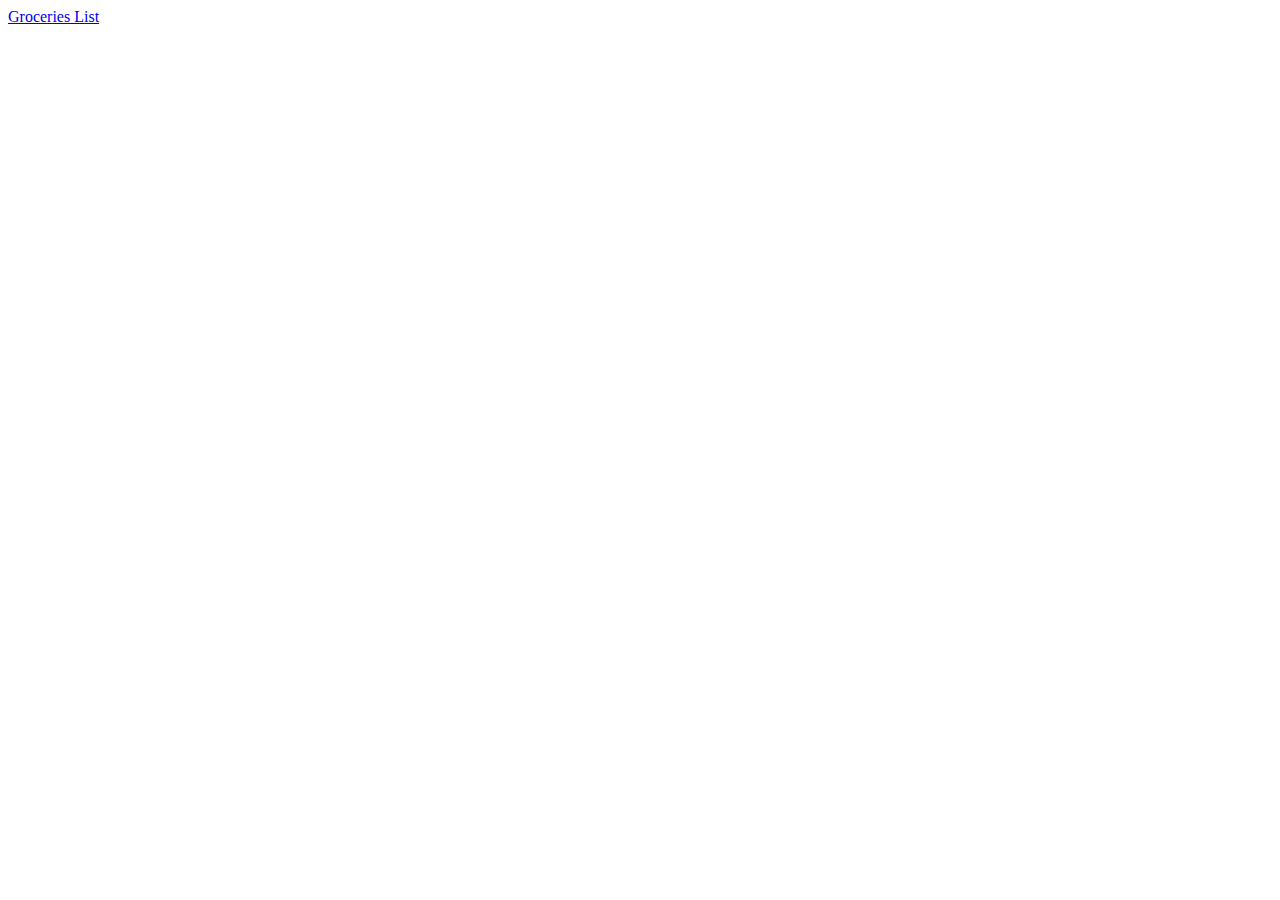
==== projects.html @ 10c04614 "first commit" ====
<!DOCTYPE html>
<html>
    <head>
    	<title>Projects</title>
    	<meta name="viewport" content="width=device-width, initial-scale=1">
    	<link rel="stylesheet" type="text/css" href="">
    </head>
    <body class="projects-list">
        <section class="list">
            <a href="groceries.html" class="groceries-link">Groceries List</a>
        </section>
    </body>
</html>
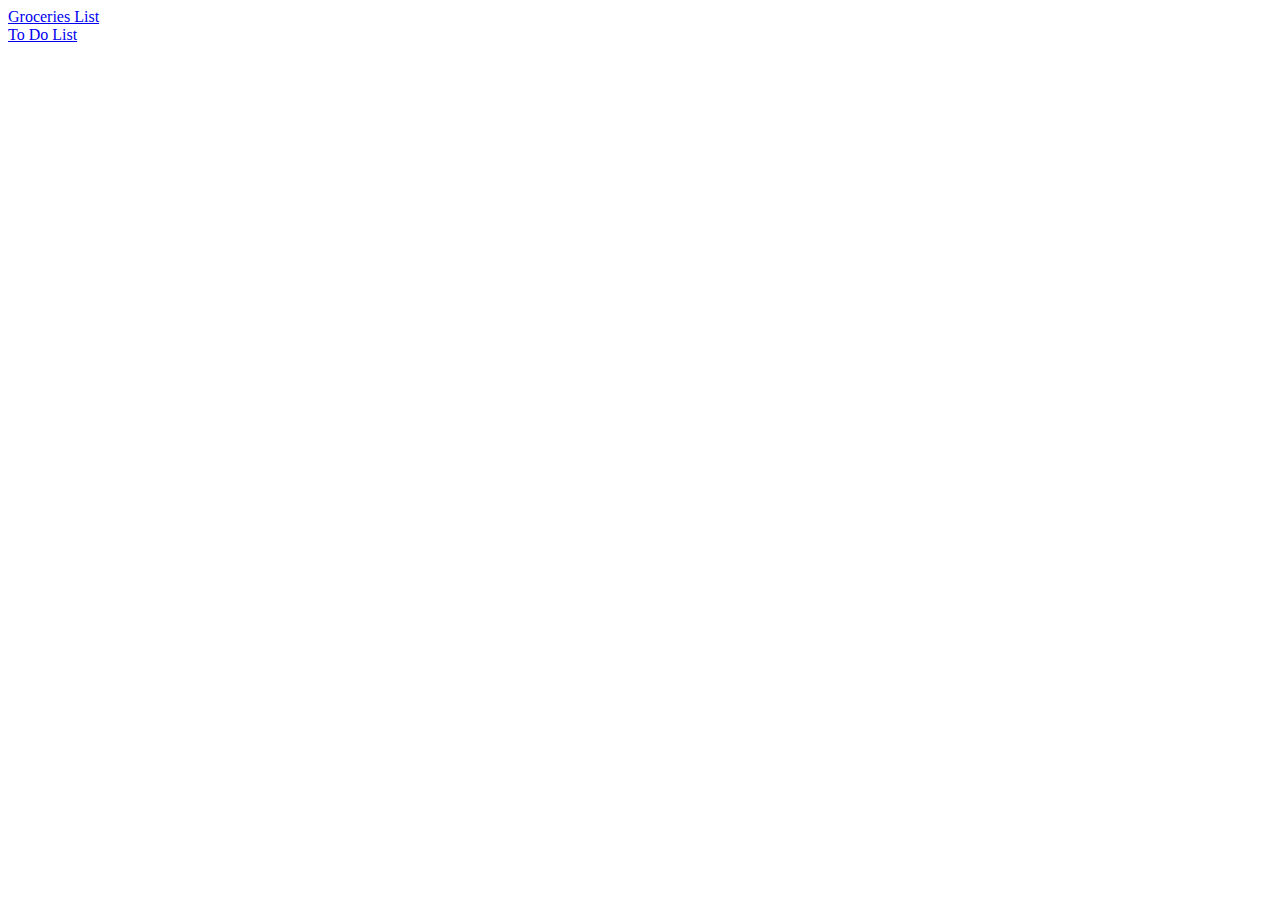
==== commit f4366664: "updated" ====
--- a/projects.html
+++ b/projects.html
@@ -1,13 +1,12 @@
 <!DOCTYPE html>
 <html>
     <head>
-    	<title>Projects</title>
-    	<meta name="viewport" content="width=device-width, initial-scale=1">
-    	<link rel="stylesheet" type="text/css" href="">
+	    <title>Projects</title>
+	    <meta name="viewport" content="width=device-width, initial-scale=1">
+	    <link rel="stylesheet" type="text/css" href="styles/groceries.css">
     </head>
     <body class="projects-list">
-        <section class="list">
-            <a href="groceries.html" class="groceries-link">Groceries List</a>
-        </section>
+        <div><a href="groceries.html" class="groceries-link">Groceries List</a></div>
+        <div><a href="blocitoff.html" class="blocitoff-link">To Do List</a></div>
     </body>
 </html>--- a/styles/groceries.css
+++ b/styles/groceries.css
@@ -0,0 +1,3 @@
+.groceries-view .list-details {
+	position: ;
+}